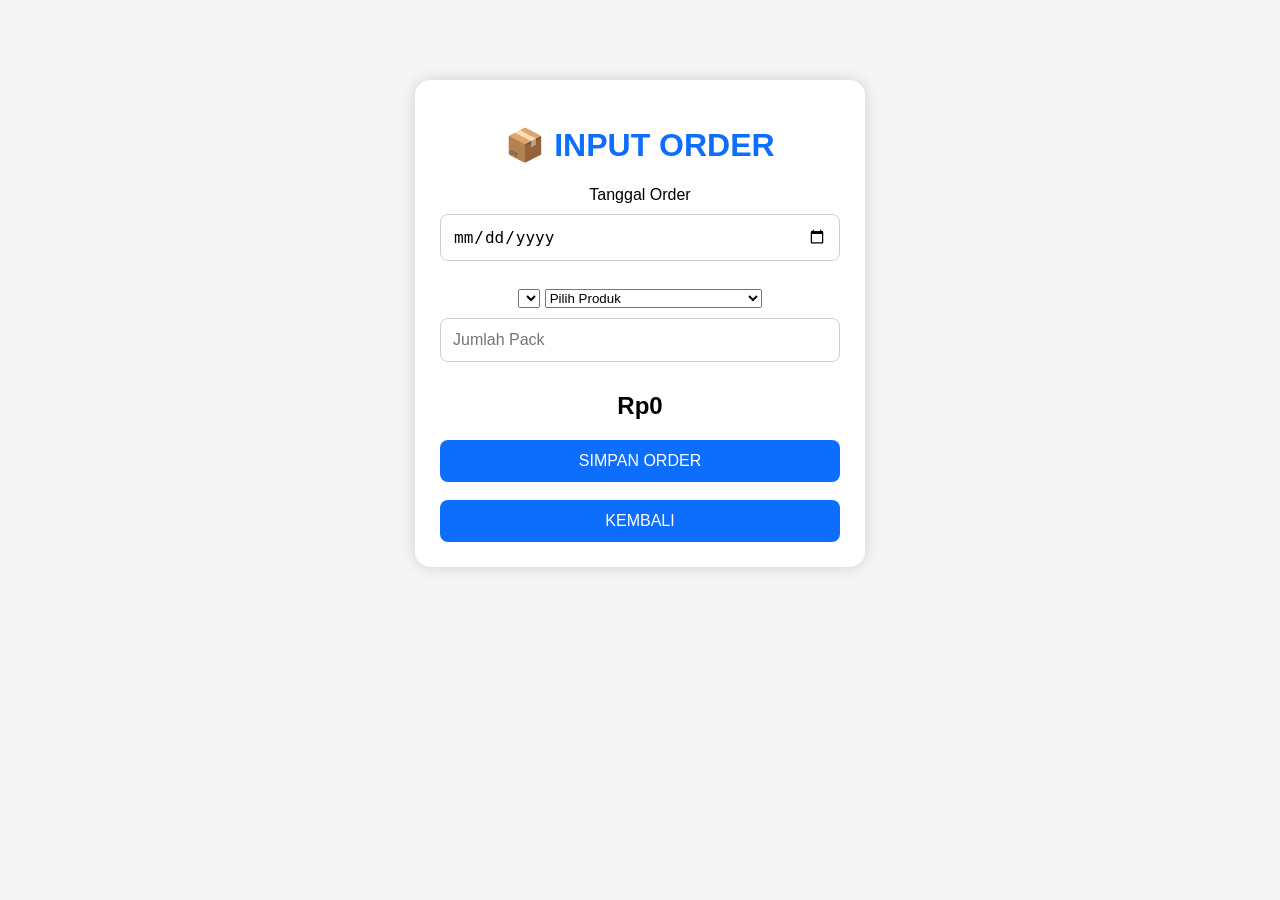
==== order.html @ b69324e5 "Add files via upload" ====
<!DOCTYPE html>
<html lang="id">
<head>
<meta charset="UTF-8">
<meta name="viewport" content="width=device-width, initial-scale=1.0">

<title>Input Order</title>

<link rel="stylesheet" href="css/style.css">
</head>

<body>

<div class="login-container">

<h1>📦 INPUT ORDER</h1>

<label>Tanggal Order</label>

<input
type="date"
id="tanggal">

<br><br>

<select id="outlet">
</select>

<select id="produk" onchange="hitungTotal()">

<option value="">Pilih Produk</option>

<option value="7500">Djati Coklat 12 - Rp7.500</option>

<option value="9000">Djati Coklat 16 - Rp9.000</option>

<option value="11000">Nusantara Djati Leci - Rp11.000</option>

<option value="11000">Nusantara Djati Apel - Rp11.000</option>

<option value="11000">Nusantara Djati Refill - Rp11.000</option>

</select>

<input
type="number"
id="qty"
placeholder="Jumlah Pack"
oninput="hitungTotal()">

<h2 id="total">Rp0</h2>

<button onclick="simpanOrder()">
SIMPAN ORDER
</button>

<br><br>

<button onclick="location.href='dashboard.html'">
KEMBALI
</button>

<div id="listOrder"></div>

</div>

<script src="js/order.js"></script>

</body>
</html>
---- css/style.css ----
body{
    margin:0;
    padding:20px;
    font-family:Arial, sans-serif;
    background:#f5f5f5;
}

.login-container{
    max-width:400px;
    margin:60px auto;
    background:#fff;
    padding:25px;
    border-radius:15px;
    box-shadow:0 0 15px rgba(0,0,0,0.15);
    text-align:center;
}

.login-box{
    margin-top:20px;
}

input{
    width:100%;
    padding:12px;
    margin:10px 0;
    border:1px solid #ccc;
    border-radius:8px;
    box-sizing:border-box;
    font-size:16px;
}

button{
    width:100%;
    padding:12px;
    background:#0d6efd;
    color:white;
    border:none;
    border-radius:8px;
    font-size:16px;
    cursor:pointer;
}

button:hover{
    background:#0b5ed7;
}

h1{
    color:#0d6efd;
}

p{
    color:#666;
}
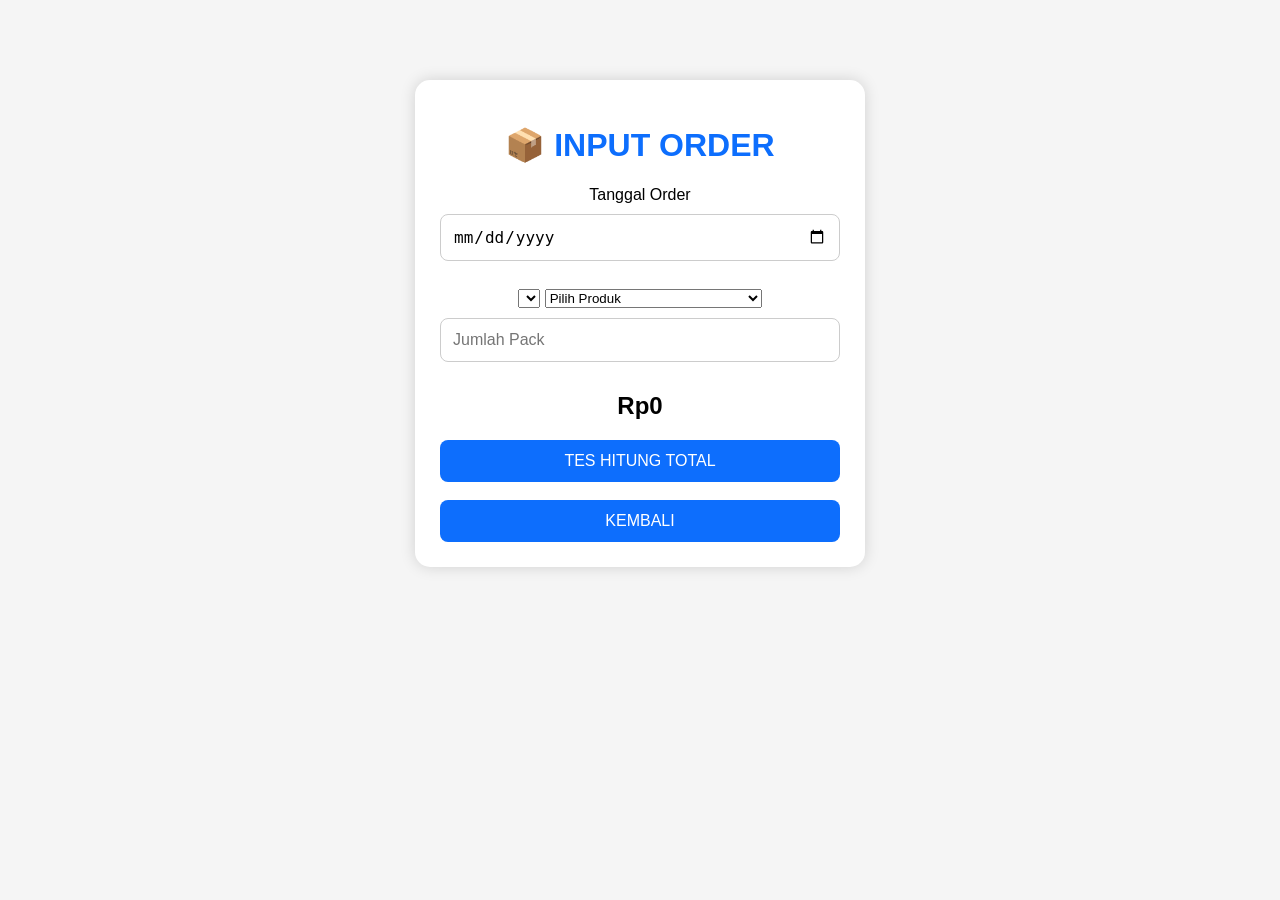
==== commit 3322b27e: "Replace 'SIMPAN ORDER' button with 'TES HITUNG TOTAL'" ====
--- a/order.html
+++ b/order.html
@@ -50,8 +50,8 @@
 
 <h2 id="total">Rp0</h2>
 
-<button onclick="simpanOrder()">
-SIMPAN ORDER
+<button onclick="hitungTotal()">
+TES HITUNG TOTAL
 </button>
 
 <br><br>
@@ -67,4 +67,4 @@
 <script src="js/order.js"></script>
 
 </body>
-</html>+</html>
